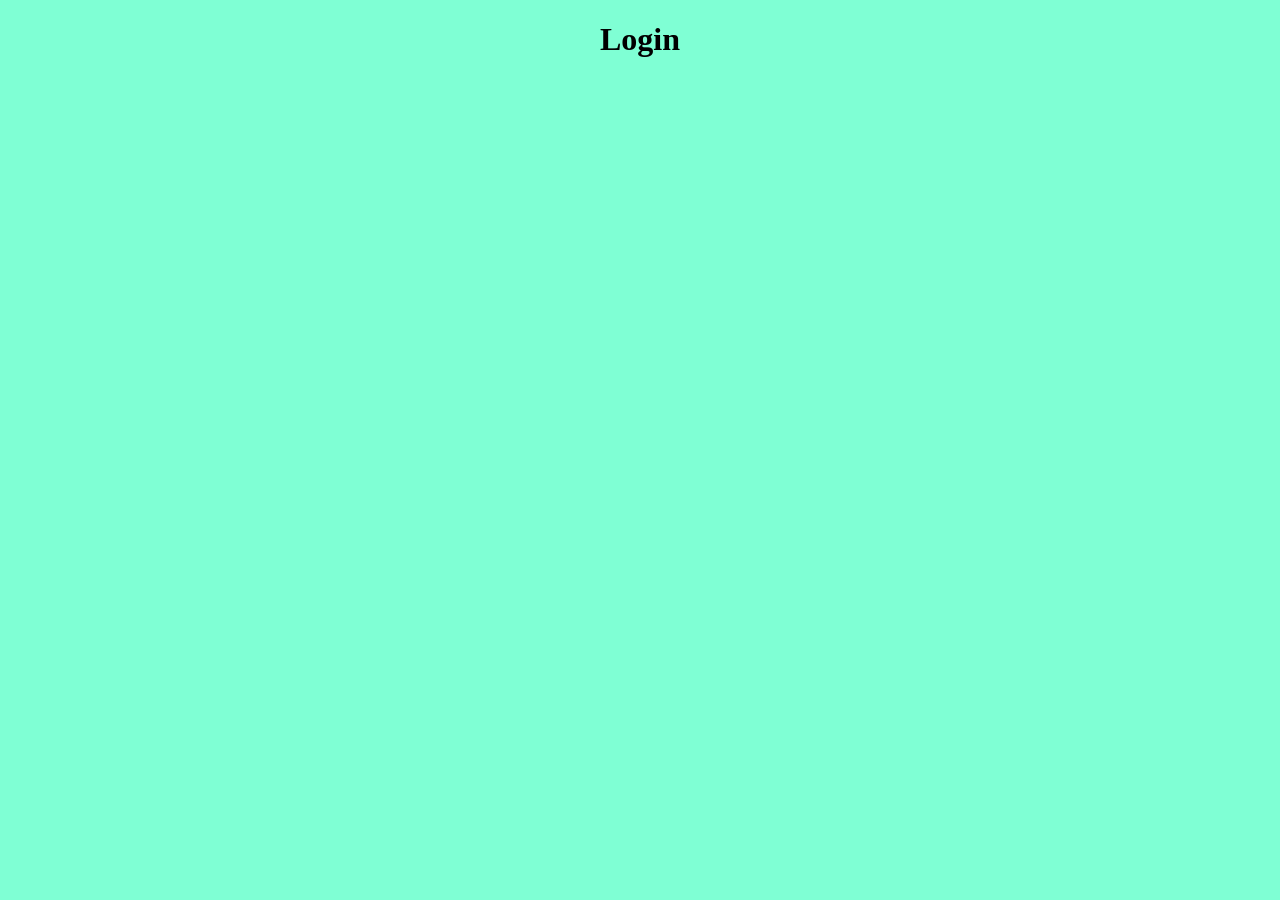
==== admin.html @ 535b93a2 "first commit" ====
<!DOCTYPE html>
<html lang="en">
<head>
    <meta charset="UTF-8">
    <meta name="viewport" content="width=device-width, initial-scale=1.0">
    <title>Admin</title>
    <style>
        h1 {text-align: center;}
        body {background-color: aquamarine;}
    </style>
</head>
<body>
    <h1>Login</h1>
</body>
</html>
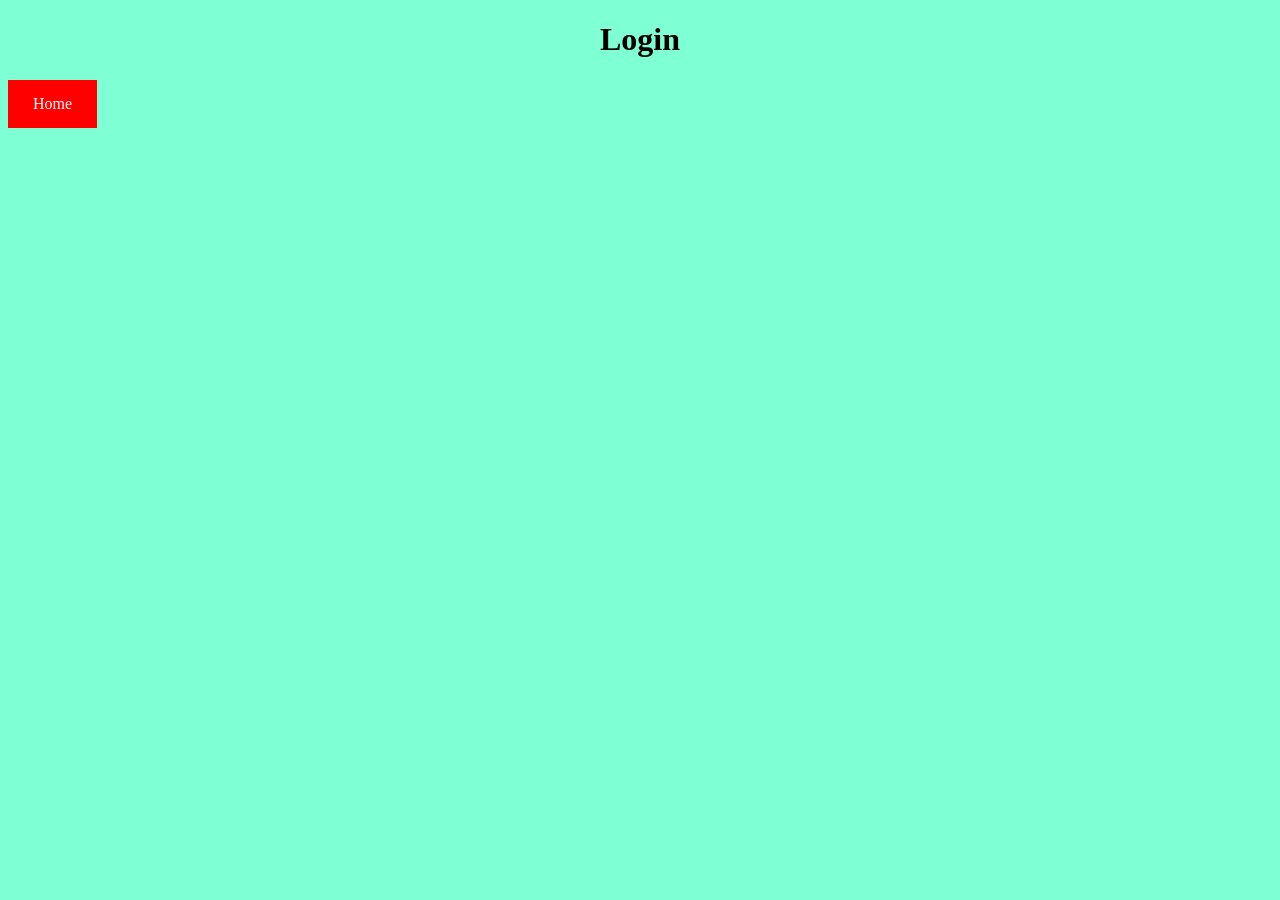
==== commit b9f6eddf: "update from window" ====
--- a/admin.html
+++ b/admin.html
@@ -7,9 +7,16 @@
     <style>
         h1 {text-align: center;}
         body {background-color: aquamarine;}
+        a{color: white;
+        background-color: red;
+        padding: 15px 25px;
+        text-align: center;
+        display: inline-block;
+        text-decoration: none;}
     </style>
 </head>
 <body>
     <h1>Login</h1>
+    <a href="index.html">Home</a>
 </body>
 </html>
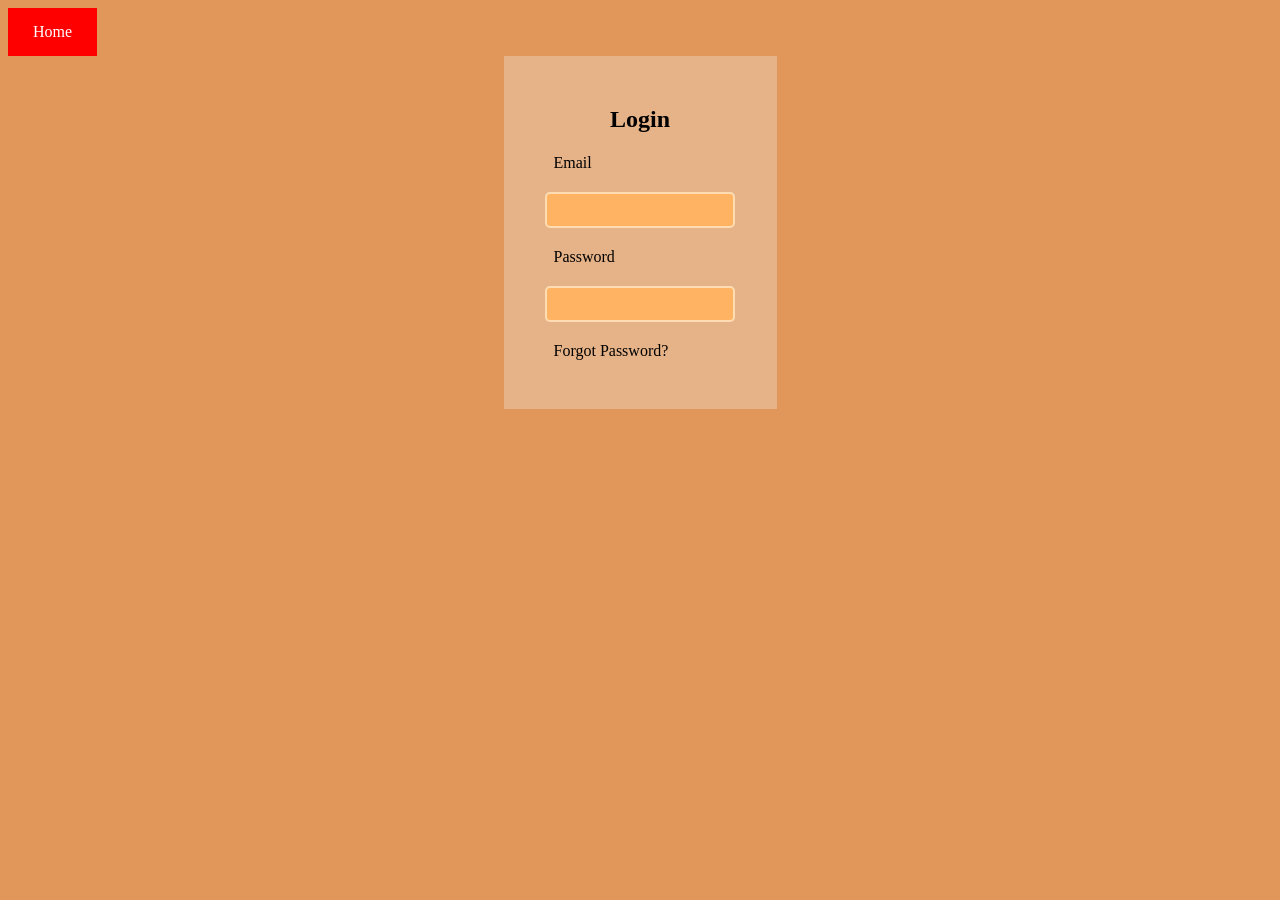
==== commit 55463772: "update page admin" ====
--- a/admin.html
+++ b/admin.html
@@ -5,18 +5,62 @@
     <meta name="viewport" content="width=device-width, initial-scale=1.0">
     <title>Admin</title>
     <style>
-        h1 {text-align: center;}
-        body {background-color: aquamarine;}
-        a{color: white;
+        body {
+            background-color: rgb(225, 151, 90);
+        }
+        #home {
+            color: white;
         background-color: red;
         padding: 15px 25px;
         text-align: center;
         display: inline-block;
-        text-decoration: none;}
+        text-decoration: none;
+        }
+        
+        .container {
+            display: flex;
+            justify-content: center;
+        }
+
+        .box-login {
+            background-color: rgb(230, 179, 136);
+            align-items: center;
+            padding: 30px 50px;
+            display: flex;
+            flex-direction: column;
+            gap: 1px;
+            
+        }
+        label {
+            align-self: flex-start;
+        }
+        input {
+            background-color: rgb(255, 179, 99);
+            border: 2px solid rgb(255, 220, 177);
+            border-radius: 5px;
+            padding: 5%;
+            outline: none;
+        }
+        #Forgot {
+            align-self: flex-start;
+            color: #000;
+            text-decoration: none;
+        }
     </style>
 </head>
 <body>
-    <h1>Login</h1>
-    <a href="index.html">Home</a>
+    <a id="home" href="index.html">Home</a>
+    <div class="container">
+        <div class="box-login">
+        <h2 id="head">Login</h2>
+        <label for="email">Email</label><br>
+        <input type="email"><br>
+        <label for="password">Password</label><br>
+        <input type="password"><br>
+        <a id="Forgot" href="#">Forgot Password?</a><br>
+       
+    </div>
+    </div>
+    
 </body>
 </html>
